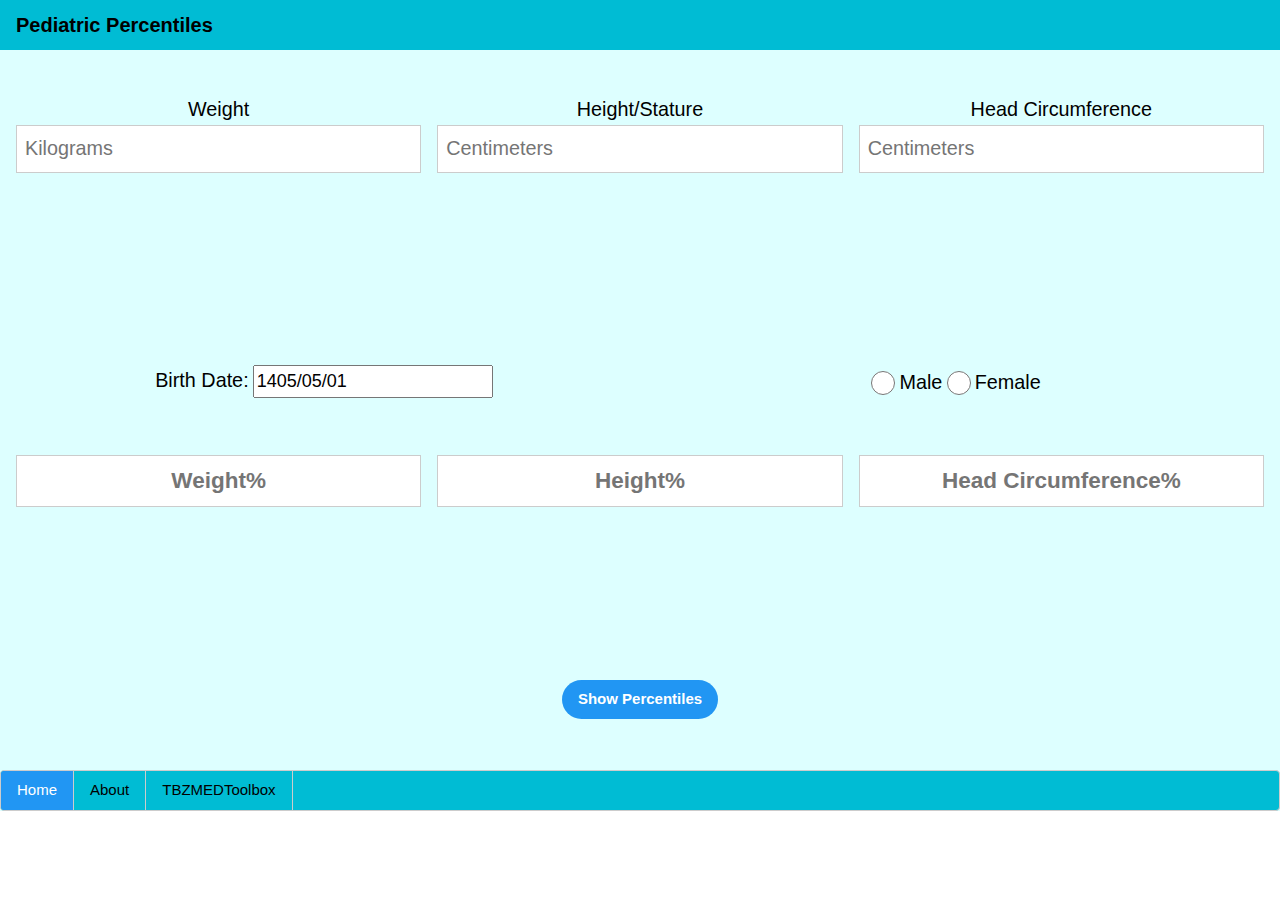
==== PediatricPercentile/index.html @ 0b6a3eb4 "Fixed index.html" ====
<html style=" position:relative;">
  <head>
    <meta name="description" content="Calculator for Pediatric growth percentiles">
    <meta name="keywords" content="Pediatric growth, Percentiles, GFR, CHADSVASc, Calculator, SIRS, Sepsis, Medicine, Medical, CDC">
    <meta name="author" content="Rasa Khosrofar">
  <head>
    <meta charset="UTF-8">
    <meta name="viewport" content="width=device-width, initial-scale=1.0">
    <meta name="theme-color" content="#08bcd4"/>
    <title>Pediatric Percentiles Calculator</title>
    <link rel="stylesheet" href="css/w3.css">
    <link rel="stylesheet" href="css/persian-datepicker.min.css" />
    <script src="js/app.js"></script>
    <script src="js/jquery.js"></script>
    <script src="js/persian-date.min.js"></script>
    <script src="js/persian-datepicker.min.js"></script>
    <link rel="canonical" href="https://tbzmedtoolbox.github.io/PediatricPercentile/" />
    <link rel="manifest" href="/PediatricPercentile/manifest.webmanifest">
    <link rel="apple-touch-icon" href="/PediatricPercentile/img/apple-touch-icon-180.png">
    <script>
      if (navigator.serviceWorker) {
        navigator.serviceWorker.register('/PediatricPercentile/sw.js', {
          scope: '/PediatricPercentile/'
        })
      }
    </script>
  </head>
  <script type="text/javascript">
    $(document).ready(function() {
      $(".maindp").pDatepicker({
        inline: true,
        observer: true,
        autoClose: true,
        minDate: 100000000000,
        maxDate: Date.now(),
        format: 'YYYY/MM/DD',
        calendar: {
          persian: {
            locale: 'en',
            leapYearMode: "astronomical"
          }
        },
        "toolbox": {
          "enabled": true,
          "calendarSwitch": {
            "enabled": false,
            "format": "MMMM"
          },
          "todayButton": {
            "enabled": false,
            "text": {
              "fa": "امروز",
              "en": "Today"
            }
          },
          "submitButton": {
            "enabled": true,
            "text": {
              "fa": "تایید",
              "en": "Submit"
            }
          },
          "text": {
            "btnToday": "امروز"
          }
        },
      });
    });
  </script>
  <script data-goatcounter="https://tbzmedtoolbox.goatcounter.com/count"
        async src="//gc.zgo.at/count.js"></script>
  <body>
    <header class="w3-container w3-cyan" style="min-height: 5vh;">
        <h4>
          <b>Pediatric Percentiles</b>
        </h4>
    </header> 
    <div class="w3-pale-blue w3-center">
      <div style="min-height: 5vh;">
      </div>
      <div class="w3-row-padding" style="min-height: 30vh;" >
        <div class="w3-third">
          <label style="font-size: 2.2vh;" >Weight</label>
          <input class="w3-input w3-border" id="weight" name="weight" type="tel" pattern="[0-9]*" placeholder="Kilograms" style="font-size: 2.2vh;" >
        </div>
        <div class="w3-third">
          <label style="font-size: 2.2vh;" >Height/Stature</label>
          <input class="w3-input w3-border" id="height" name="height" type="tel" pattern="[0-9]*" placeholder="Centimeters" style="font-size: 2.2vh;" >
        </div>
        <div class="w3-third">
          <label style="font-size: 2.2vh;" >Head Circumference</label>
          <input class="w3-input w3-border" id="headc" name="headc" type="tel" pattern="[0-9]*" placeholder="Centimeters" style="font-size: 2.2vh;" >
        </div>
      </div>
      
      <div class="w3-row-padding" style="min-height: 10vh;" >
        <div class="w3-half">
          <label for="bday" style="font-size: 2.2vh;" >Birth Date:</label>
          <input class="maindp" id="bday" name="bday" type="tel" pattern="[0-9\/]*" style="font-size: 2vh;" />
        </div>
        <div class="w3-half">
          <input class="w3-radio" type="radio" id="sex0" name="sex" value=0>
          <label style="font-size: 2.2vh;" >Male</label>
          <input class="w3-radio" type="radio" id="sex1" name="sex" value=1>
          <label style="font-size: 2.2vh;"  >Female</label>
        </div>
      </div>
      
      <div class="w3-row-padding" style="min-height: 25vh;" >
        <div class="w3-third">
          <input class="w3-input w3-border" style="font-weight: bold; text-align: center; font-size: 2.5vh;" type="text" id="weightres" placeholder="Weight%">
        </div>
        <div class="w3-third">
          <input class="w3-input w3-border" style="font-weight: bold; text-align: center; font-size: 2.5vh;" type="text" id="heightres" placeholder="Height%">
        </div>
        <div class="w3-third">
          <input class="w3-input w3-border" style="font-weight: bold; text-align: center; font-size: 2.5vh;" type="text" id="headcres" placeholder="Head Circumference%">
        </div>
      </div>
      
      <div class="w3-bar" style="min-height: 10vh;" >
        <button class="w3-button w3-blue w3-round-xxlarge w3-ripple" ; onclick="parseUserInput();">
          <b>Show Percentiles</b>
        </button>
      </div>
      <div class="w3-bar w3-border w3-round w3-cyan" style="min-width: 100vw;">
        <a href="#" class="w3-bar-item w3-button w3-border-right w3-blue">Home</a>
        <a onclick="document.getElementById('id01').style.display='block'" class="w3-bar-item w3-button w3-border-right">About</a>
        <a href="https://tbzmedtoolbox.github.io" class="w3-bar-item w3-button w3-border-right">TBZMEDToolbox</a>
      </div>
    </div>
    
    <div id="id01" class="w3-modal" style="max-height: 90vh;">
  <div class="w3-modal-content">

    <header class="w3-container w3-teal">
      <h3>About App</h3>
    </header>

    <div class="w3-container" style="overflow-y: auto;">
      <p dir="rtl" > جهت استفاده از اپ، عدد مربوط به هر کدام از وزن، قد، یا دور سر را میتوانید به طور جداگانه
 وارد کنید و هرکدام به طور جداگانه محاسبه شده و نشان داده می‌شوند.<p/>      
      <p dir="rtl" > همچنین مهمترین قابلیت اپ، امکان نصب آن جهت استفاده ی آفلاین بدون نیاز به اینترنت میباشد. 
جهت استفاده از این قابلیت، گزینه ی Add to Home screen  و یا Install App  مرورگرتان در قسمت منوی آن را لمس نمایید.
در گوشی های برند Apple در صورت عدم وجود این گزینه در سایر مرورگرها میتوانید از مرورگر Safari اپ را نصب نمایید.<p/>      
      <p dir="rtl" >  در نسخه های بعدی قابلیت محاسبه ی صدک در تولد و همچنین صدک های نوزادان و شیرخواران و کودکان *پره ترم* اضافه خواهد شد.
      </p>
      <p dir="rtl" >همچین ابزار های دیگری مانند محاسبه SIRS, CHADSVASc, Well's Score, GFR, و غیر در قسمت TBZMEDToolbox در دسترس خواهد بود</p>
      <p dir="rtl" >لطفا انتقادات و پیشنهادات خود را به <a href = "mailto: tbzmedpercentilesapp@gmail.com">TBZMEDPercentilesApp@gmail.com</a> ارسال نمایید. </p>
</div>

    <footer class="w3-container w3-teal" style="min-height: 5vh;">
<p><b>Version 0.1.4 by Rasa Khosrofar<b></p>
       <button class="w3-button w3-blue w3-round-xxlarge w3-ripple w3-display-bottomright" ; onclick="document.getElementById('id01').style.display='none'">
          <b>Close</b>
        </button> 
    </footer>

  </div>
</div>
  </body>
</html>
---- PediatricPercentile/css/persian-datepicker.min.css ----
/*
** persian-datepicker - v1.2.0
** Reza Babakhani <babakhani.reza@gmail.com>
** http://babakhani.github.io/PersianWebToolkit/docs/datepicker
** Under MIT license 
*/ 

.datepicker-plot-area{-moz-user-select:none;-khtml-user-select:none;-webkit-user-select:none;-o-user-select:none}.datepicker-plot-area .datepicker-time-view .down-btn,.datepicker-plot-area .datepicker-time-view .up-btn{transition:all 100ms ease}.datepicker-plot-area .datepicker-day-view .table-days td.disabled span,.datepicker-plot-area .datepicker-year-view .year-item-disable,.datepicker-plot-area .datepicker-month-view .month-item-disable{border-radius:0}.datepicker-plot-area .datepicker-time-view .down-btn,.datepicker-plot-area .datepicker-time-view .up-btn{border-radius:0;border-top-left-radius:0;border-top-right-radius:0}.datepicker-plot-area .datepicker-time-view .down-btn{border-radius:0;border-bottom-right-radius:0;border-bottom-left-radius:0}.datepicker-plot-area,.datepicker-plot-area .datepicker-time-view>.time-segment{border-radius:0}.datepicker-plot-area .datepicker-day-view .table-days td span,.datepicker-plot-area .datepicker-year-view .year-item,.datepicker-plot-area .datepicker-month-view .month-item,.datepicker-plot-area .datepicker-navigator .pwt-btn-next,.datepicker-plot-area .datepicker-navigator .pwt-btn-switch,.datepicker-plot-area .datepicker-navigator .pwt-btn-prev{border-radius:0}.datepicker-plot-area{box-shadow:0 5px 10px rgba(0,0,0,0.2)}.datepicker-plot-area .datepicker-day-view .table-days td span,.datepicker-plot-area .datepicker-year-view .year-item,.datepicker-plot-area .datepicker-month-view .month-item,.datepicker-plot-area .datepicker-day-view .table-days td.disabled span,.datepicker-plot-area .datepicker-year-view .year-item-disable,.datepicker-plot-area .datepicker-month-view .month-item-disable,.datepicker-plot-area .datepicker-time-view>.time-segment,.datepicker-plot-area .datepicker-time-view .down-btn,.datepicker-plot-area .datepicker-time-view .up-btn,.datepicker-plot-area .datepicker-time-view input,.datepicker-plot-area .datepicker-navigator .pwt-btn-next,.datepicker-plot-area .datepicker-navigator .pwt-btn-switch,.datepicker-plot-area .datepicker-navigator .pwt-btn-prev,.datepicker-plot-area .toolbox .pwt-btn-submit,.datepicker-plot-area .toolbox .pwt-btn-calendar,.datepicker-plot-area .toolbox .pwt-btn-today{cursor:pointer}.datepicker-plot-area .datepicker-day-view .table-days td span,.datepicker-plot-area .datepicker-year-view .year-item,.datepicker-plot-area .datepicker-month-view .month-item{font:14px;background-color:#fff;color:#333;border:0;text-shadow:none}.datepicker-plot-area .datepicker-day-view .table-days td.disabled span,.datepicker-plot-area .datepicker-year-view .year-item-disable,.datepicker-plot-area .datepicker-month-view .month-item-disable{background-color:#f1f1f1;color:#ccc;border:none;text-shadow:none;cursor:default}.datepicker-plot-area .datepicker-day-view .table-days td.today span{background-color:#333;color:#fff;border:0;text-shadow:none}.datepicker-plot-area .datepicker-day-view .table-days td span.other-month{background-color:"";color:#ccc;border:none;text-shadow:none}.datepicker-plot-area .datepicker-day-view .table-days td.selected span,.datepicker-plot-area .datepicker-year-view .year-item.selected,.datepicker-plot-area .datepicker-month-view .month-item.selected{background-color:#005299;color:#fff;border:none;text-shadow:1px 1px 1px #000}.datepicker-plot-area .datepicker-day-view .table-days td.selected span .datepicker-plot-area .datepicker-day-view .table-days td:hover,.datepicker-plot-area .datepicker-day-view .table-days td span:hover,.datepicker-plot-area .datepicker-year-view .year-item:hover,.datepicker-plot-area .datepicker-month-view .month-item:hover{background-color:#007be6;color:#fff;border:0;text-shadow:none}.datepicker-container{display:block;position:absolute;z-index:100000;top:0;direction:ltr}.datepicker-container.pwt-hide{display:none}.datepicker-plot-area{box-sizing:border-box;overflow:hidden;min-height:70px;display:block;width:200px;min-width:200px;padding:3px;position:absolute;font:12px tahoma;border:1px solid #ccc;background-color:#fff}.datepicker-plot-area.datepicker-state-only-time{padding:0}.datepicker-plot-area table,.datepicker-plot-area th,.datepicker-plot-area td{border:0;background:none}.datepicker-plot-area *{text-align:center;color:#333}.datepicker-plot-area .datepicker-day-view,.datepicker-plot-area .datepicker-month-view,.datepicker-plot-area .datepicker-year-view{display:block;width:100%;float:left;min-height:200px;margin:0}.datepicker-plot-area-inline-view{display:block;width:100%;position:static;float:left}.datepicker-plot-area .datepicker-time-view{display:block;float:left;width:100%;padding:5px;background:#f9f9f9;border-top:1px solid #f1f1f1}.datepicker-plot-area .datepicker-time-view>.time-segment{display:block;width:22%;float:left;overflow:hidden}.datepicker-plot-area .datepicker-time-view>.time-segment:hover .down-btn,.datepicker-plot-area .datepicker-time-view>.time-segment:hover .up-btn{font-weight:bold}.datepicker-plot-area .datepicker-time-view .divider{display:block;width:3%;height:60px;line-height:60px;float:left;overflow:hidden;font:12px bold}.datepicker-plot-area .datepicker-time-view .divider span{height:60px;line-height:60px}.datepicker-plot-area .datepicker-time-view .down-btn,.datepicker-plot-area .datepicker-time-view .up-btn{display:block;float:left;width:100%;margin:0;height:20px;line-height:22px;color:#ccc}.datepicker-plot-area .datepicker-time-view .down-btn:hover,.datepicker-plot-area .datepicker-time-view .up-btn:hover{background-color:rgba(250,250,250,0.3);color:#807f7f}.datepicker-plot-area .datepicker-time-view input{display:block;width:90%;margin:0 5%;height:20px;padding:0;outline:none;border:none;background:transparent}.datepicker-plot-area.datepicker-state-only-time .datepicker-time-view{padding:0 5px;margin:0}.datepicker-plot-area.datepicker-state-only-time .datepicker-time-view>.time-segment,.datepicker-plot-area.datepicker-state-only-time .datepicker-time-view>.divider{padding:5px 0}.datepicker-plot-area.datepicker-state-no-meridian .datepicker-time-view>.time-segment{width:31.33%}.datepicker-plot-area.datepicker-state-no-meridian .datepicker-time-view>.meridian-divider{display:none}.datepicker-plot-area.datepicker-state-no-second .datepicker-time-view>.time-segment{width:31.33%}.datepicker-plot-area.datepicker-state-no-second .datepicker-time-view>.second-divider{display:none}.datepicker-plot-area.datepicker-state-no-meridian.datepicker-state-no-second .datepicker-time-view>.time-segment{width:48%}.datepicker-plot-area.datepicker-state-no-meridian.datepicker-state-no-second .datepicker-time-view>.second-divider,.datepicker-plot-area.datepicker-state-no-meridian.datepicker-state-no-second .datepicker-time-view>.meridian-divider{display:none}.datepicker-plot-area .datepicker-day-view .table-days{width:100%;float:left;direction:rtl}.datepicker-plot-area .datepicker-day-view .table-days td{width:14.2%;height:26px;padding:0;margin:0;position:relative}.datepicker-plot-area .datepicker-day-view .table-days td .alter-calendar-day{font-style:normal;position:absolute;font-size:8.5px;bottom:0;right:2px;color:#f1f1f1}.datepicker-plot-area .datepicker-day-view .table-days td span{display:block;width:100%;height:26px;line-height:26px;padding:0;margin:0}.datepicker-plot-area .datepicker-day-view .month-grid-box{display:block;width:100%;float:right;min-height:180px;margin:8px 0}.datepicker-plot-area .datepicker-day-view .month-grid-box .header{display:block;width:100%;float:left;padding-bottom:8px}.datepicker-plot-area .datepicker-day-view .month-grid-box .header .header-row{display:block;width:100%;height:25px;float:left}.datepicker-plot-area .datepicker-day-view .month-grid-box .header .header-row-cell{display:block;width:14.2%;height:25px;float:right;line-height:25px;font:11px;font-weight:bold;color:#333}.datepicker-plot-area .datepicker-year-view,.datepicker-plot-area .datepicker-month-view{padding-top:10px}.datepicker-plot-area .datepicker-year-view .year-item,.datepicker-plot-area .datepicker-month-view .month-item{display:block;width:33.333333%;margin:2px 0 0;float:right;height:42px;line-height:42px}.datepicker-plot-area .datepicker-navigator{display:block;width:100%;float:left}.datepicker-plot-area .datepicker-navigator .pwt-btn-next,.datepicker-plot-area .datepicker-navigator .pwt-btn-switch,.datepicker-plot-area .datepicker-navigator .pwt-btn-prev{display:block;float:left;height:28px;line-height:28px;font-weight:bold;background-color:rgba(250,250,250,0.1);color:#333}.datepicker-plot-area .datepicker-navigator .pwt-btn-next:hover,.datepicker-plot-area .datepicker-navigator .pwt-btn-switch:hover,.datepicker-plot-area .datepicker-navigator .pwt-btn-prev:hover{background-color:rgba(250,250,250,0.3)}.datepicker-plot-area .datepicker-navigator .pwt-btn-next{display:block;width:15%;float:left}.datepicker-plot-area .datepicker-navigator .pwt-btn-switch{display:block;width:66%;margin:0 2%;float:left}.datepicker-plot-area .datepicker-navigator .pwt-btn-prev{display:block;width:15%;float:left}.datepicker-plot-area .toolbox{display:block;float:left;width:100%;margin-top:5px}.datepicker-plot-area .toolbox .pwt-btn-submit,.datepicker-plot-area .toolbox .pwt-btn-calendar,.datepicker-plot-area .toolbox .pwt-btn-today{background-color:rgba(250,250,250,0.1);float:right;display:block;font-weight:bold;font-size:11px;height:24px;line-height:24px;white-space:nowrap;margin:0 auto;margin-left:5px;padding:0 5px;min-width:50px}.datepicker-plot-area .toolbox .pwt-btn-submit:hover,.datepicker-plot-area .toolbox .pwt-btn-calendar:hover,.datepicker-plot-area .toolbox .pwt-btn-today:hover{background-color:rgba(250,250,250,0.3)}.datepicker-plot-area .datepicker-navigator{display:block;width:100%;float:left}.datepicker-plot-area .datepicker-navigator .pwt-btn-next,.datepicker-plot-area .datepicker-navigator .pwt-btn-switch,.datepicker-plot-area .datepicker-navigator .pwt-btn-prev{display:block;float:left;height:28px;line-height:28px;font-weight:bold;background-color:rgba(250,250,250,0.1);color:#333}.datepicker-plot-area .datepicker-navigator .pwt-btn-next:hover,.datepicker-plot-area .datepicker-navigator .pwt-btn-switch:hover,.datepicker-plot-area .datepicker-navigator .pwt-btn-prev:hover{background-color:rgba(250,250,250,0.3)}.datepicker-plot-area .datepicker-navigator .pwt-btn-next{display:block;width:15%;float:left}.datepicker-plot-area .datepicker-navigator .pwt-btn-switch{display:block;width:66%;margin:0 2%;float:left}.datepicker-plot-area .datepicker-navigator .pwt-btn-prev{display:block;width:15%;float:left}.datepicker-container.pwt-mobile-view{position:fixed;width:100%;height:100%;top:0;left:0;bottom:0;overflow:hidden;transition:all 1s}.datepicker-container.pwt-mobile-view.pwt-hide{top:100vh;height:0}.datepicker-container.pwt-mobile-view .datepicker-plot-area.datepicker-state-only-time .pwt-btn-submit{color:#fff;background:#ccc}.datepicker-container.pwt-mobile-view .datepicker-plot-area{position:absolute;width:100%;height:100%;top:0;left:0;right:0;bottom:0}.datepicker-container.pwt-mobile-view .datepicker-plot-area .table-days td,.datepicker-container.pwt-mobile-view .datepicker-plot-area .table-days td span{height:44px;line-height:44px;font-size:14px}.datepicker-container.pwt-mobile-view .datepicker-plot-area .datepicker-year-view .year-item,.datepicker-container.pwt-mobile-view .datepicker-plot-area .datepicker-month-view .month-item{height:70px;line-height:70px}.datepicker-container.pwt-mobile-view .datepicker-plot-area [class*='pwt-btn']{height:48px;line-height:48px}.datepicker-container.pwt-mobile-view .datepicker-plot-area .pwt-btn-today{float:left}.datepicker-container.pwt-mobile-view .datepicker-plot-area.datepicker-state-only-time{background:rgba(0,0,0,0.7);border:0;padding-top:60%}.datepicker-container.pwt-mobile-view .datepicker-plot-area.datepicker-state-only-time .pwt-btn-submit{margin-right:5px}.datepicker-container.pwt-mobile-view .datepicker-plot-area.datepicker-state-only-time .datepicker-time-view input{height:40px;line-height:40px;font-size:24px;margin:5px 0}.datepicker-container.pwt-mobile-view .datepicker-plot-area.datepicker-state-only-time .datepicker-time-view .divider,.datepicker-container.pwt-mobile-view .datepicker-plot-area.datepicker-state-only-time .datepicker-time-view .divider span{font-size:16px;display:block;height:144px;line-height:144px}.datepicker-container.pwt-mobile-view .datepicker-plot-area.datepicker-state-only-time .datepicker-time-view .down-btn,.datepicker-container.pwt-mobile-view .datepicker-plot-area.datepicker-state-only-time .datepicker-time-view .up-btn{height:48px;line-height:48px}.datepicker-container.pwt-mobile-view .datepicker-time-view input{height:32px;line-height:34px;font-size:18px}.datepicker-container.pwt-mobile-view .datepicker-time-view .divider,.datepicker-container.pwt-mobile-view .datepicker-time-view .divider span{height:120px;line-height:120px}.datepicker-container.pwt-mobile-view .datepicker-time-view .down-btn,.datepicker-container.pwt-mobile-view .datepicker-time-view .up-btn{height:40px;line-height:40px}

/*# sourceMappingURL=persian-datepicker.min.css.map */
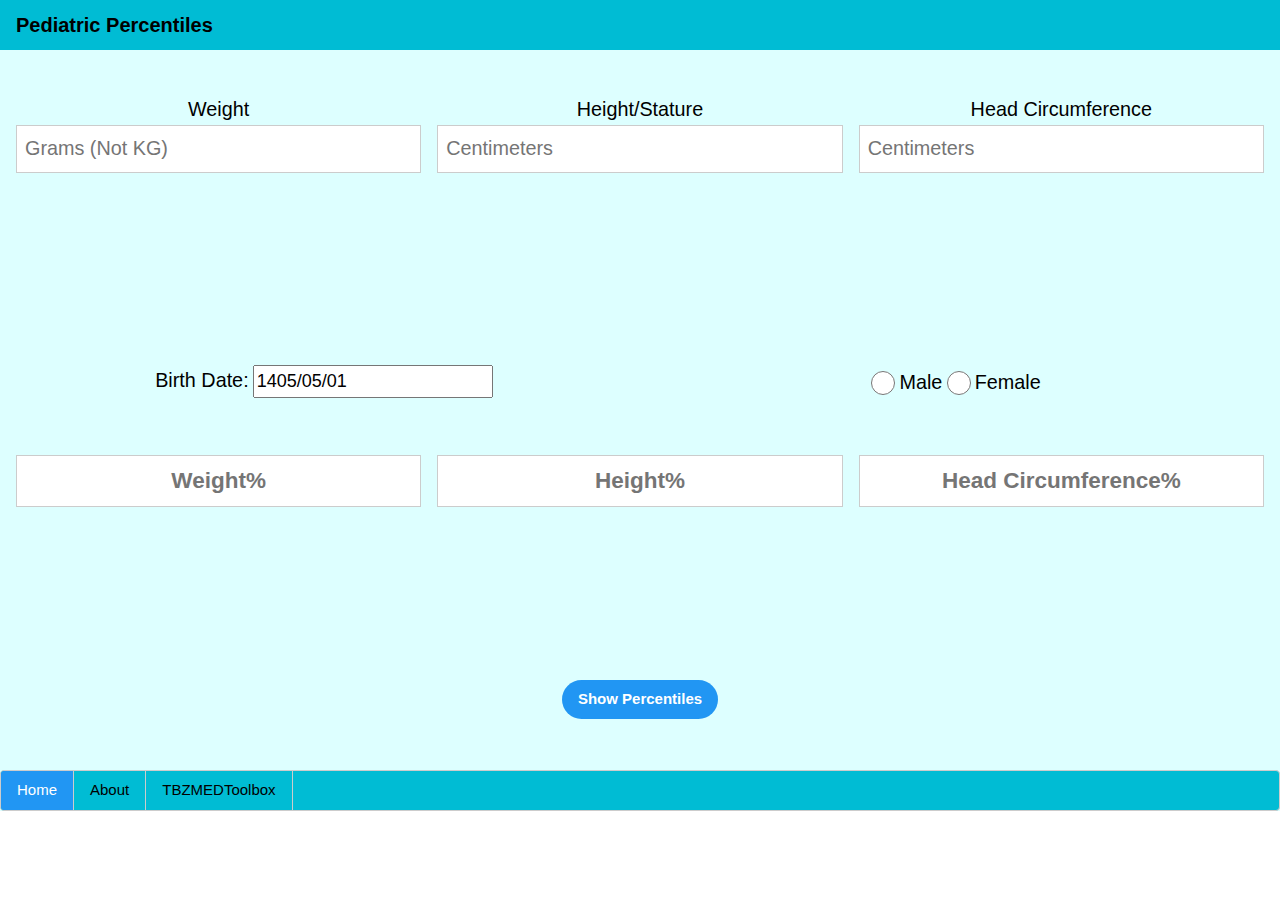
==== commit f8c93c98: "Replace KG with Grams" ====
--- a/PediatricPercentile/index.html
+++ b/PediatricPercentile/index.html
@@ -81,7 +81,7 @@
       <div class="w3-row-padding" style="min-height: 30vh;" >
         <div class="w3-third">
           <label style="font-size: 2.2vh;" >Weight</label>
-          <input class="w3-input w3-border" id="weight" name="weight" type="tel" pattern="[0-9]*" placeholder="Kilograms" style="font-size: 2.2vh;" >
+          <input class="w3-input w3-border" id="weight" name="weight" type="tel" pattern="[0-9]*" placeholder="Grams (Not KG)" style="font-size: 2.2vh;" >
         </div>
         <div class="w3-third">
           <label style="font-size: 2.2vh;" >Height/Stature</label>
@@ -96,7 +96,7 @@
       <div class="w3-row-padding" style="min-height: 10vh;" >
         <div class="w3-half">
           <label for="bday" style="font-size: 2.2vh;" >Birth Date:</label>
-          <input class="maindp" id="bday" name="bday" type="tel" pattern="[0-9\/]*" style="font-size: 2vh;" />
+          <input class="maindp" id="bday" name="bday" type="text" pattern="[0-9\/]*" style="font-size: 2vh;" />
         </div>
         <div class="w3-half">
           <input class="w3-radio" type="radio" id="sex0" name="sex" value=0>
@@ -130,8 +130,8 @@
       </div>
     </div>
     
-    <div id="id01" class="w3-modal" style="max-height: 90vh;">
-  <div class="w3-modal-content">
+    <div id="id01" class="w3-modal w3-animate-opacity" style="max-height: 90vh;">
+  <div class="w3-modal-content w3-animate-bottom">
 
     <header class="w3-container w3-teal">
       <h3>About App</h3>
@@ -145,12 +145,13 @@
 در گوشی های برند Apple در صورت عدم وجود این گزینه در سایر مرورگرها میتوانید از مرورگر Safari اپ را نصب نمایید.<p/>      
       <p dir="rtl" >  در نسخه های بعدی قابلیت محاسبه ی صدک در تولد و همچنین صدک های نوزادان و شیرخواران و کودکان *پره ترم* اضافه خواهد شد.
       </p>
+      <p dir="rtl" >*در تعدادی از گوشی های اپل با ورژن iOS خاص ارور Age out of expected range وجود دارد. در حال اصلاح. *</p>
       <p dir="rtl" >همچین ابزار های دیگری مانند محاسبه SIRS, CHADSVASc, Well's Score, GFR, و غیر در قسمت TBZMEDToolbox در دسترس خواهد بود</p>
       <p dir="rtl" >لطفا انتقادات و پیشنهادات خود را به <a href = "mailto: tbzmedpercentilesapp@gmail.com">TBZMEDPercentilesApp@gmail.com</a> ارسال نمایید. </p>
 </div>
 
     <footer class="w3-container w3-teal" style="min-height: 5vh;">
-<p><b>Version 0.1.4 by Rasa Khosrofar<b></p>
+<p><b>Version 0.1.7 Beta by Rasa Khosrofar<b></p>
        <button class="w3-button w3-blue w3-round-xxlarge w3-ripple w3-display-bottomright" ; onclick="document.getElementById('id01').style.display='none'">
           <b>Close</b>
         </button> 
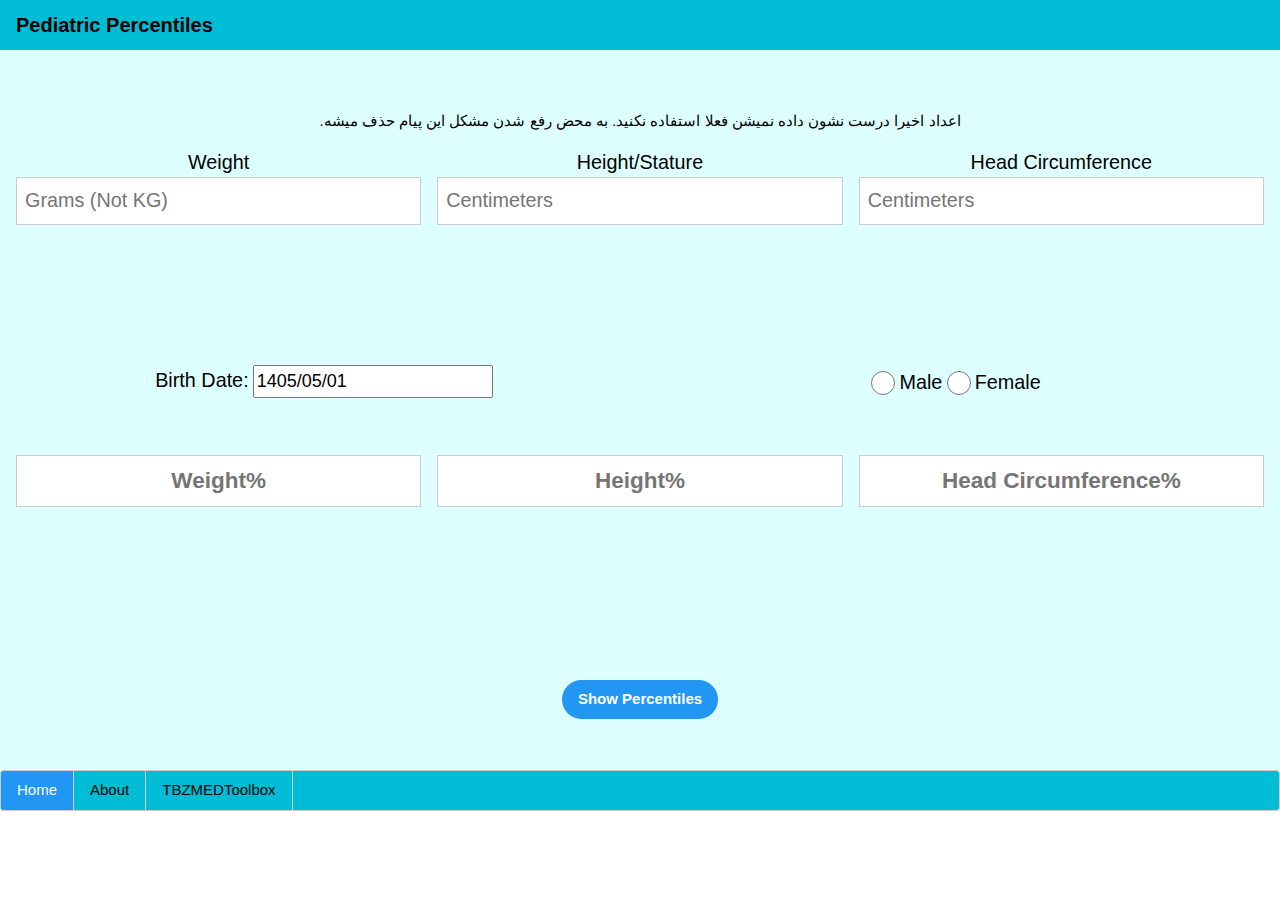
==== commit 5238bd02: "Add message" ====
--- a/PediatricPercentile/index.html
+++ b/PediatricPercentile/index.html
@@ -79,6 +79,8 @@
       <div style="min-height: 5vh;">
       </div>
       <div class="w3-row-padding" style="min-height: 30vh;" >
+      	<p dir="rtl" >اعداد اخیرا درست نشون داده نمیشن فعلا استفاده نکنید. به محض رفع شدن مشکل این پیام حذف میشه. </p>
+
         <div class="w3-third">
           <label style="font-size: 2.2vh;" >Weight</label>
           <input class="w3-input w3-border" id="weight" name="weight" type="tel" pattern="[0-9]*" placeholder="Grams (Not KG)" style="font-size: 2.2vh;" >
